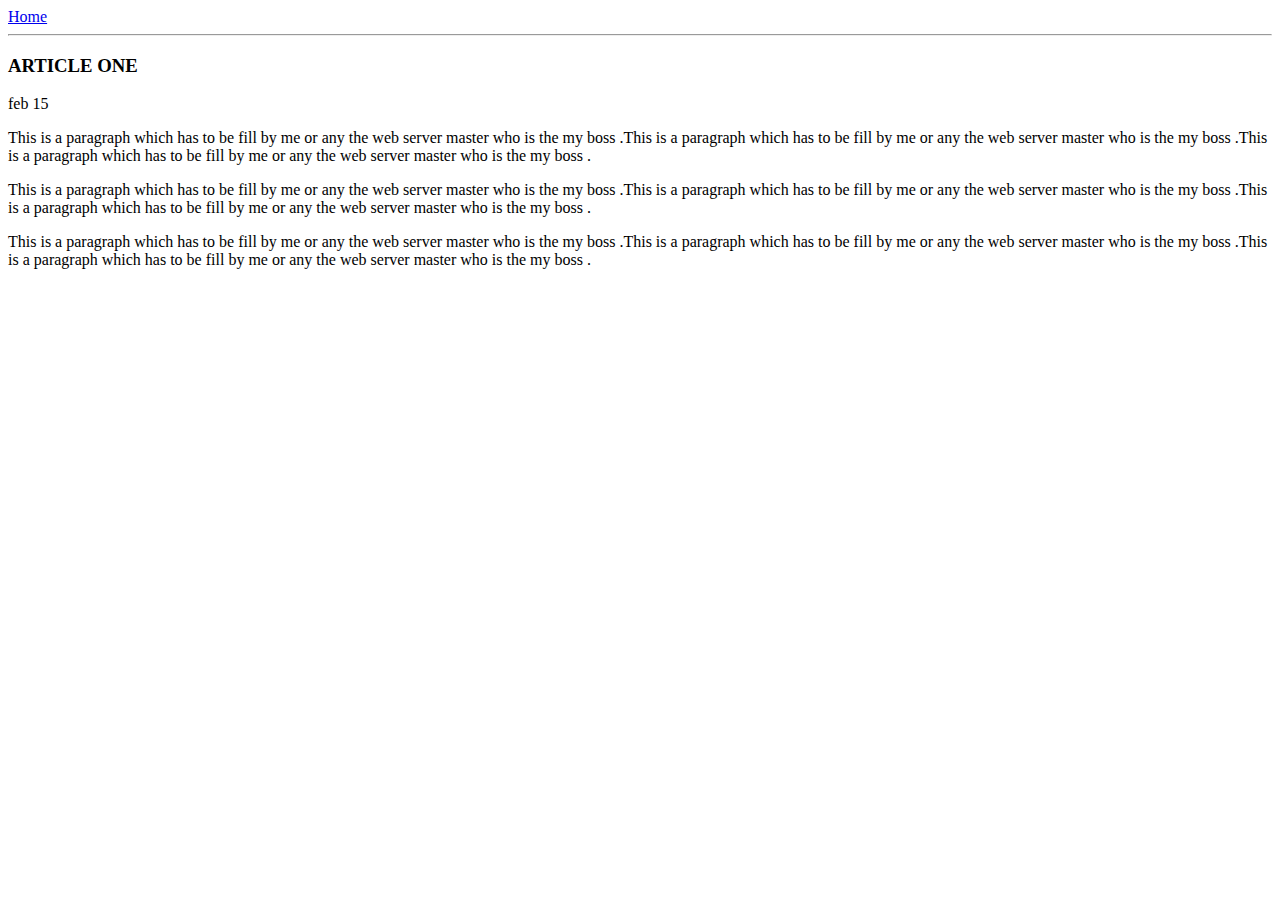
==== articletwo.html @ 084e3256 "Create articletwo.html" ====
<html>
    <head>
        <title>
            ARTICAL ONE
        </title>
        <meta name="viewport" content="width=device-width, initial-scale=1" />
    </head>
    <body>
            <div>
                <a href="/">Home</a>
            </div>
            <hr/>
            <h3>
                ARTICLE ONE
            </h3>
            <div>
                feb 15
            </div>
            <div>
                <p>
                    This is a paragraph which has to be fill by me or any the web server master who is the my boss .This is a paragraph which has to be fill by me or any the web server master who is the my boss .This is a paragraph which has to be fill by me or any the web server master who is the my boss .
                </p>
                <p>
                     This is a paragraph which has to be fill by me or any the web server master who is the my boss .This is a paragraph which has to be fill by me or any the web server master who is the my boss .This is a paragraph which has to be fill by me or any the web server master who is the my boss .
                </p>
                <p>   
                      This is a paragraph which has to be fill by me or any the web server master who is the my boss .This is a paragraph which has to be fill by me or any the web server master who is the my boss .This is a paragraph which has to be fill by me or any the web server master who is the my boss .
                </p>
            </div>
    </body>
</html>
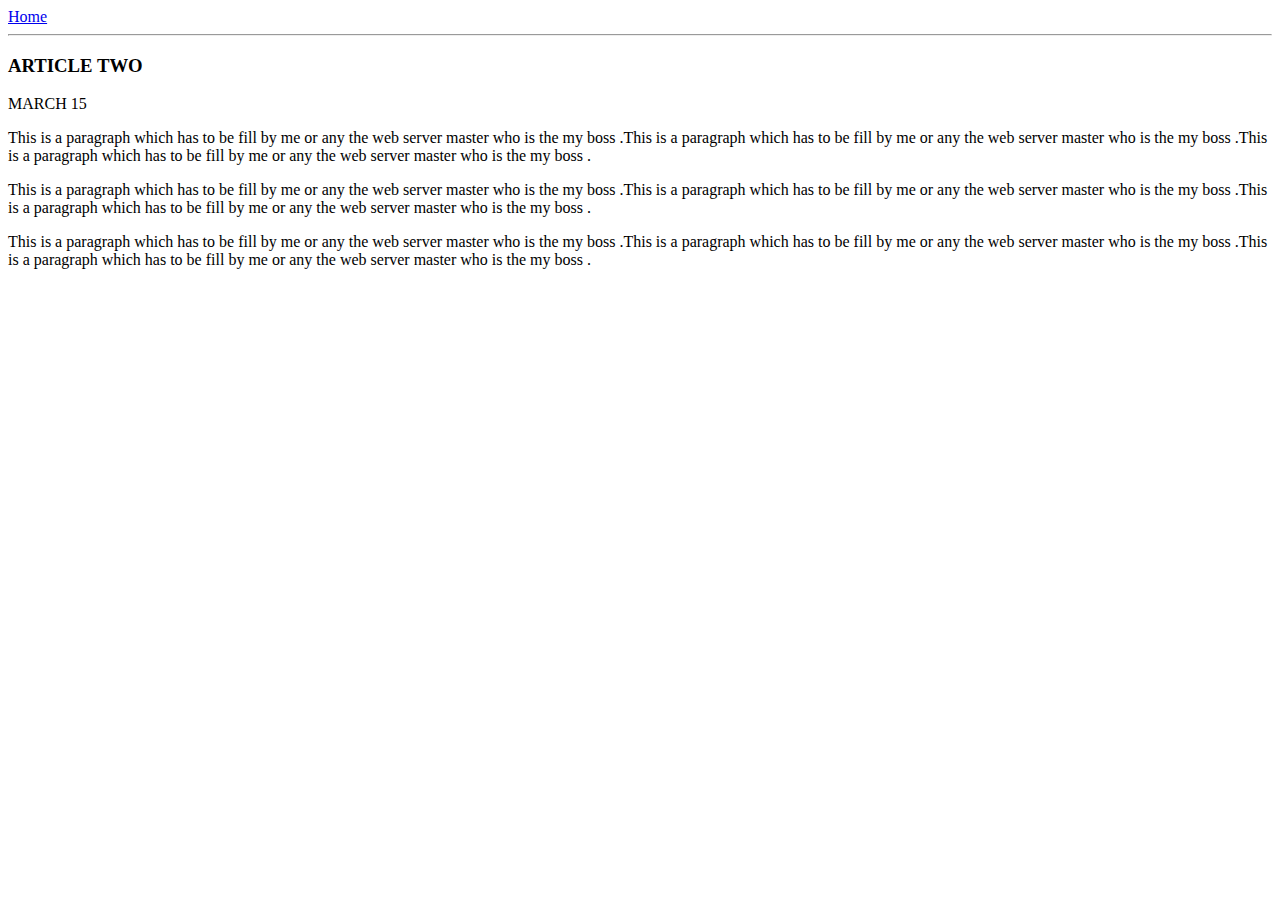
==== commit bfd26dd6: "[imad-console] Updates articletwo.html" ====
--- a/articletwo.html
+++ b/articletwo.html
@@ -1,7 +1,7 @@
 <html>
     <head>
         <title>
-            ARTICAL ONE
+            ARTICAL TWO
         </title>
         <meta name="viewport" content="width=device-width, initial-scale=1" />
     </head>
@@ -11,10 +11,10 @@
             </div>
             <hr/>
             <h3>
-                ARTICLE ONE
+                ARTICLE TWO
             </h3>
             <div>
-                feb 15
+                MARCH 15
             </div>
             <div>
                 <p>
